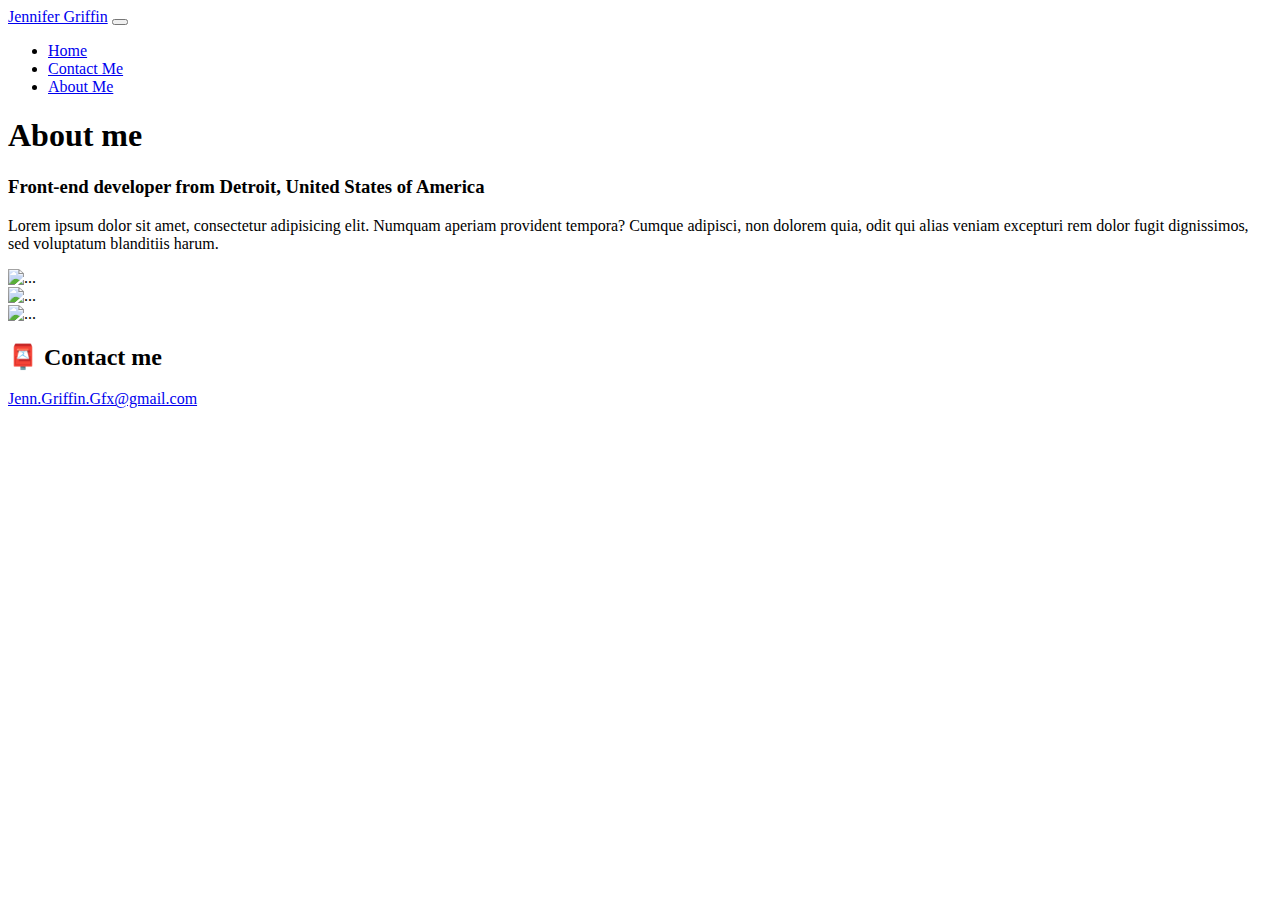
==== about.html @ 4546232f "added about file" ====
<!DOCTYPE html>
<html lang="en">
  <head>
    <meta charset="UTF-8" />
    <meta http-equiv="X-UA-Compatible" content="IE=edge" />
    <meta name="viewport" content="width=device-width, initial-scale=1.0" />
    <link
      href="https://cdn.jsdelivr.net/npm/bootstrap@5.0.1/dist/css/bootstrap.min.css"
      rel="stylesheet"
      integrity="sha384-+0n0xVW2eSR5OomGNYDnhzAbDsOXxcvSN1TPprVMTNDbiYZCxYbOOl7+AMvyTG2x"
      crossorigin="anonymous"
    />
    <script
      src="https://cdn.jsdelivr.net/npm/bootstrap@5.0.1/dist/js/bootstrap.bundle.min.js"
      integrity="sha384-gtEjrD/SeCtmISkJkNUaaKMoLD0//ElJ19smozuHV6z3Iehds+3Ulb9Bn9Plx0x4"
      crossorigin="anonymous"
    ></script>
    <link rel="stylesheet" href="style.css" />
    <title>About Jennifer Griffin</title>
  </head>
  <body>
    <nav class="navbar fixed-top navbar-expand-md navbar-light bg-light">
      <div class="container-fluid">
        <a class="navbar-brand" href="#">Jennifer Griffin</a>
        <button
          class="navbar-toggler"
          type="button"
          data-bs-toggle="collapse"
          data-bs-target="#navbarNav"
          aria-controls="navbarNav"
          aria-expanded="false"
          aria-label="Toggle navigation"
        >
          <span class="navbar-toggler-icon"></span>
        </button>
        <div class="collapse navbar-collapse" id="navbarNav">
          <ul class="navbar-nav">
            <li class="nav-item">
              <a class="nav-link active" aria-current="page" href="index.html">Home</a>
            </li>
            <li class="nav-item">
              <a class="nav-link" href="about.html#contact">Contact Me</a>
            </li>
            <li class="nav-item">
              <a class="nav-link" href="about.html">About Me</a>
            </li>
          </ul>
        </div>
      </div>
    </nav>
   
    <h1>About me</h1>
    <h3>Front-end developer from Detroit, United States of America</h3>
    <div class="about-paragraphs">
      <p>
        Lorem ipsum dolor sit amet, consectetur adipisicing elit. Numquam
        aperiam provident tempora? Cumque adipisci, non dolorem quia, odit qui
        alias veniam excepturi rem dolor fugit dignissimos, sed voluptatum
        blanditiis harum.
        <br />
      </p>
    </div>
    <div class="container">
      <div class="row">
        <div class="col-md-4">
          <img
            src="images/yoga.png"
            class="img-fluid rounded p-2 border image"
            alt="..."
          />
        </div>
        <div class="col-md-4">
          <img
            src="images/weather.png"
            class="img-fluid rounded p-2 border image"
            alt="..."
          />
        </div>
        <div class="col-md-4">
          <img
            src="images/yogurt.png"
            class="img-fluid rounded p-2 border image"
            alt="..."
          />
        </div>
      </div>
    </div>
  </body>
    <div class="" <div id="contact">
      <h2>📮 Contact me</h2>
      <a href="mailto:Jenn.Griffin.Gfx@gmail.com" class="email-link">
        Jenn.Griffin.Gfx@gmail.com
      </a>
    </div>
  </body>
</html>
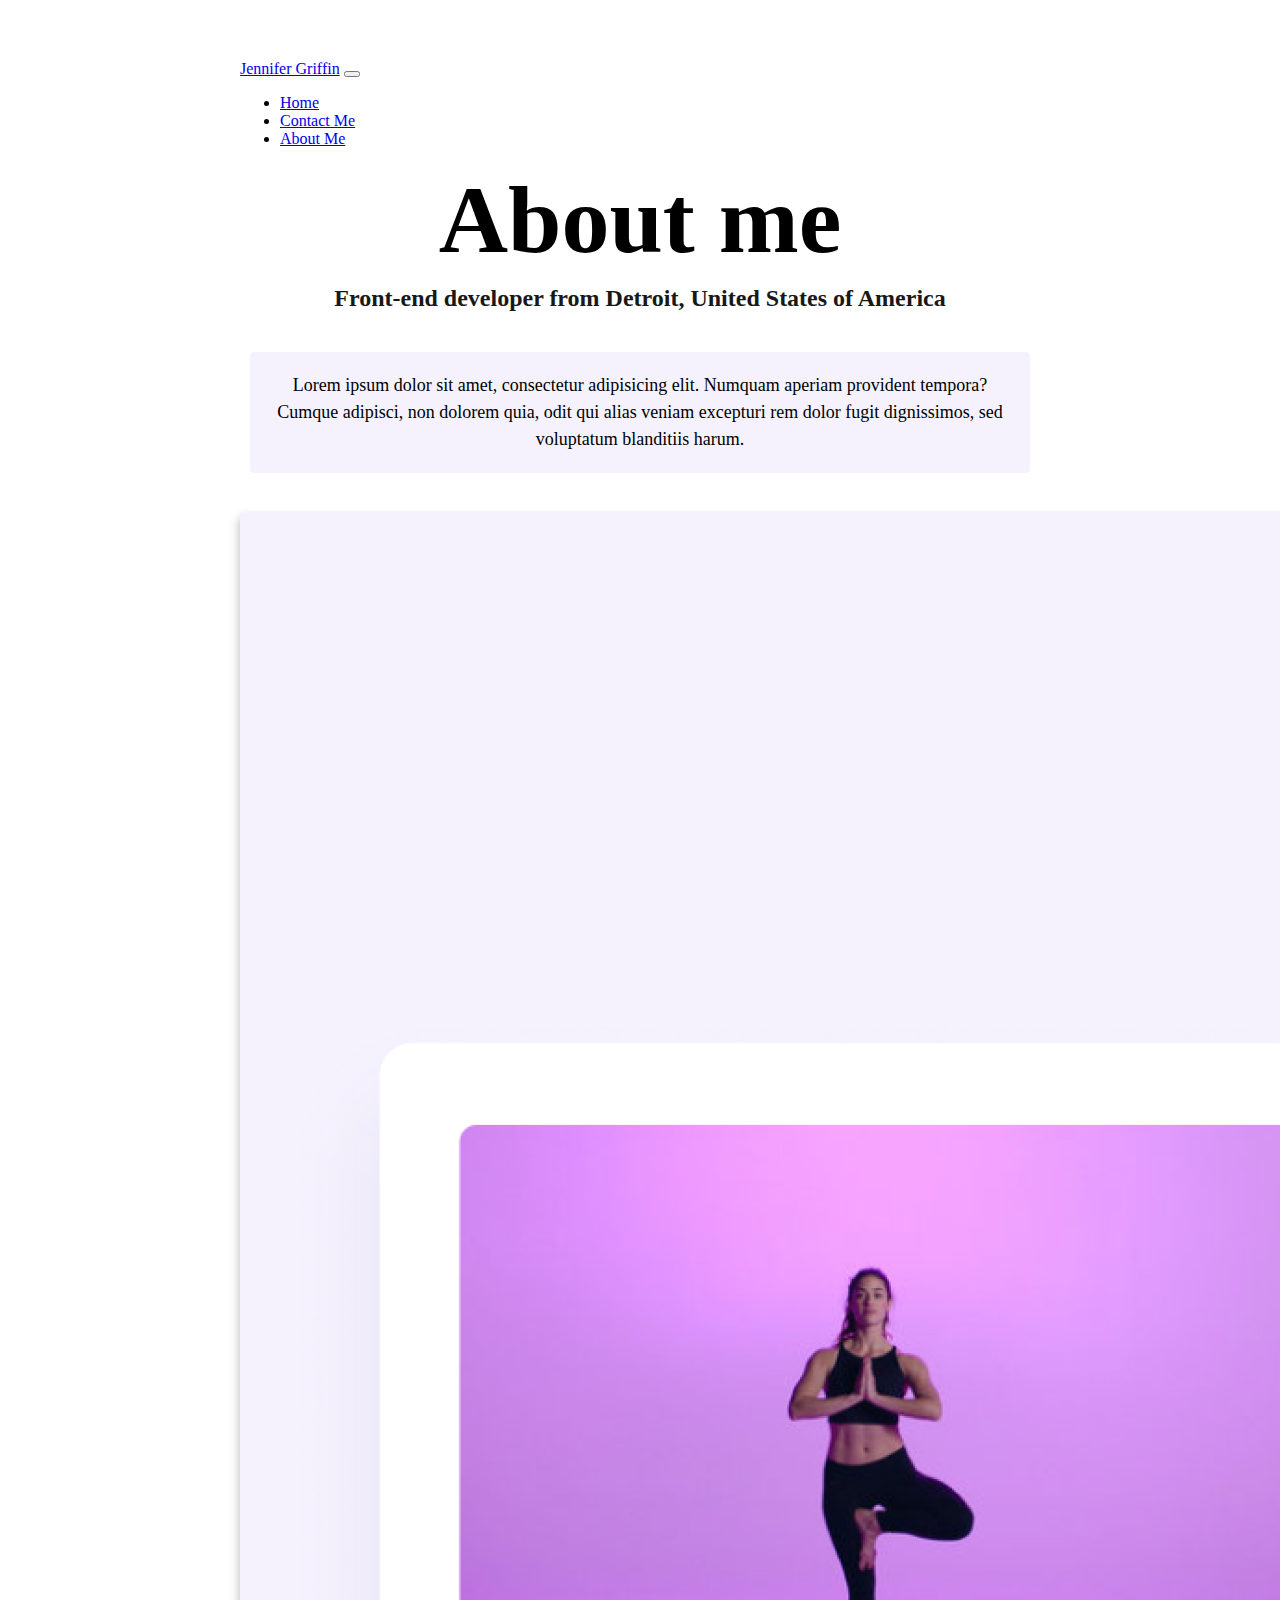
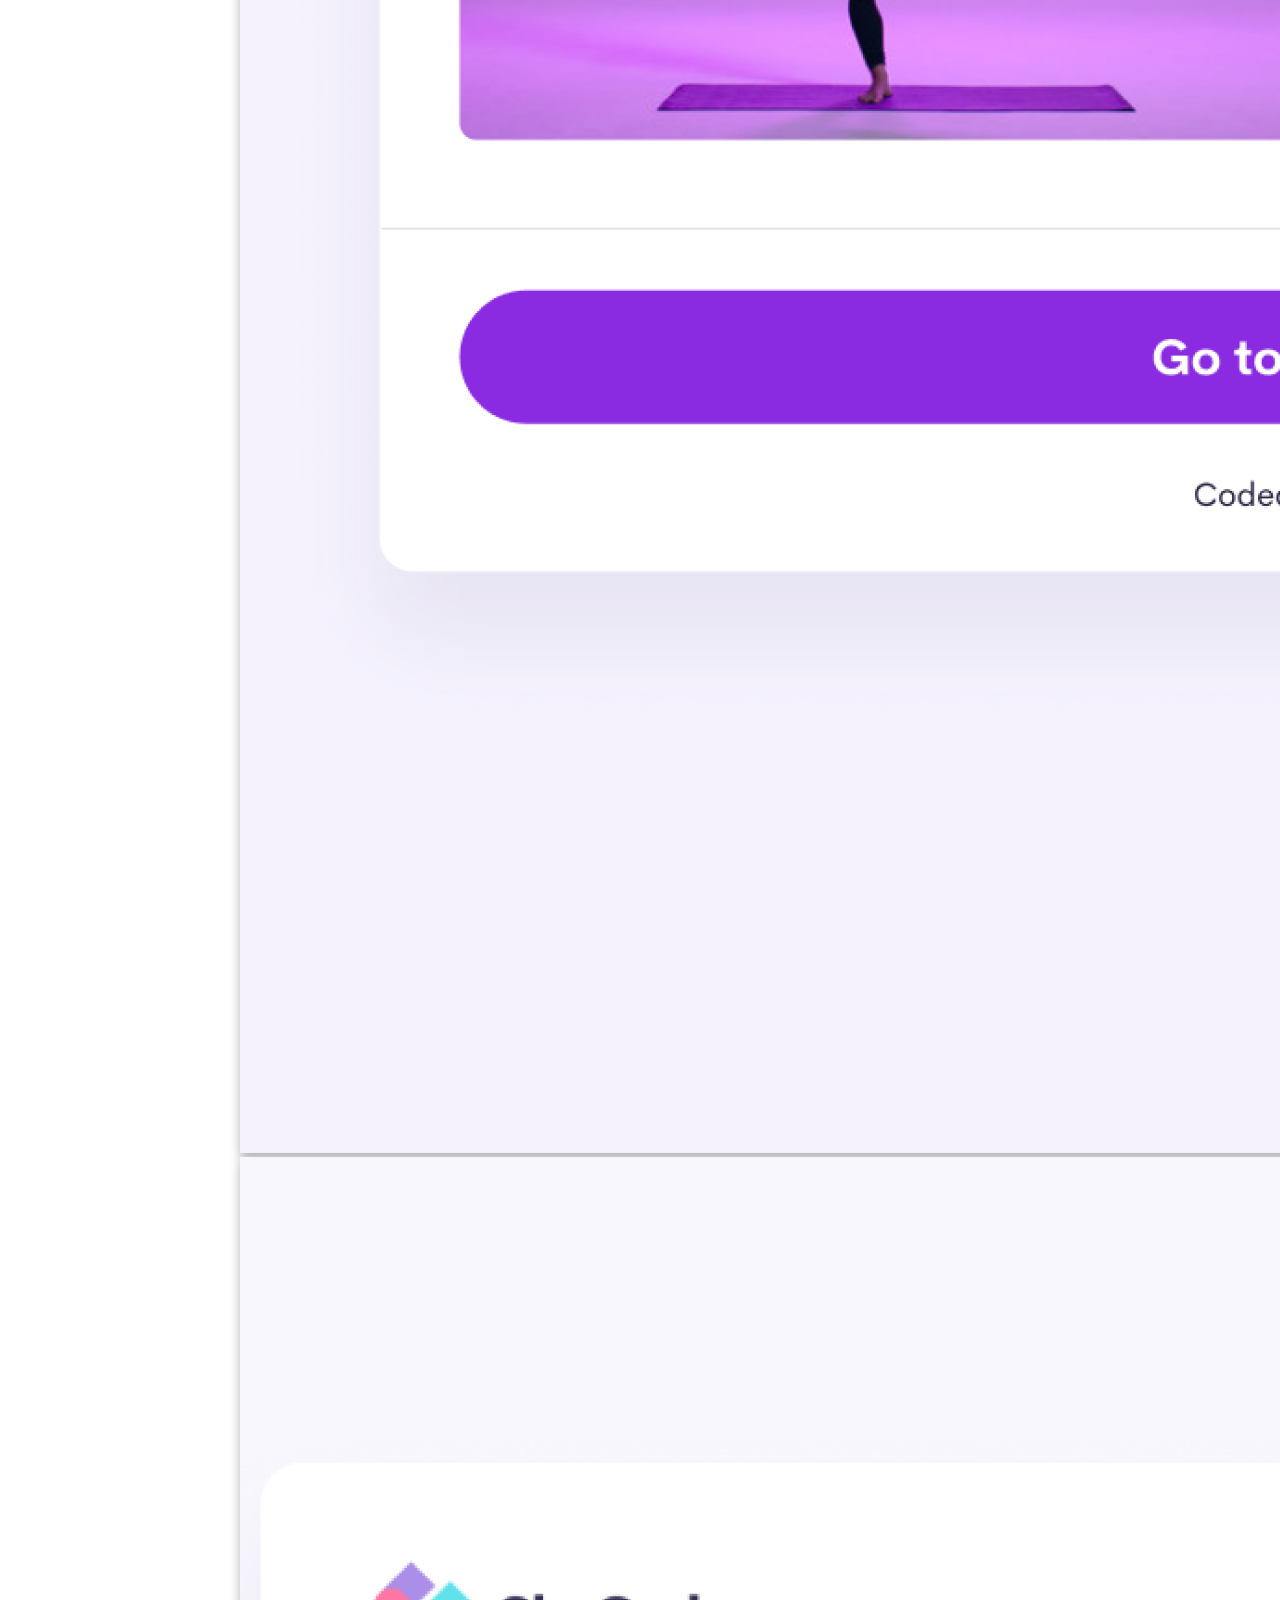
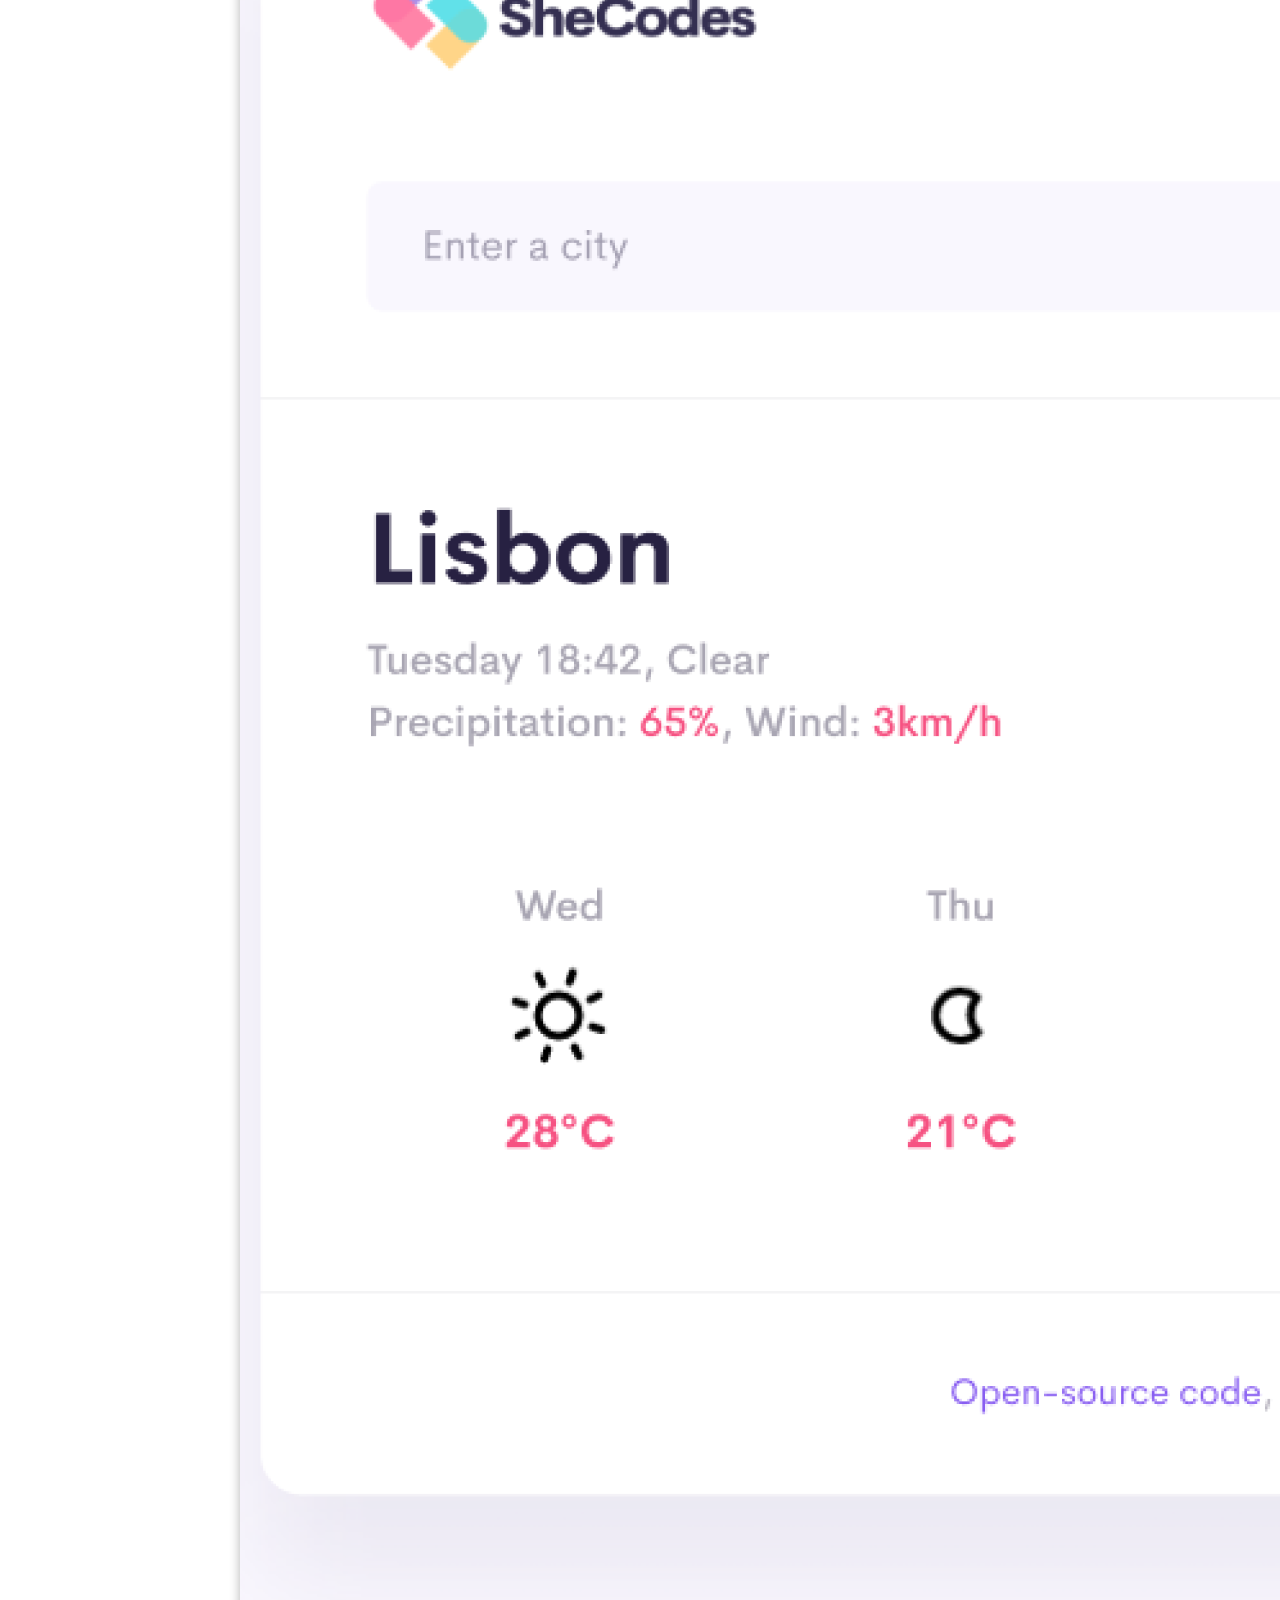
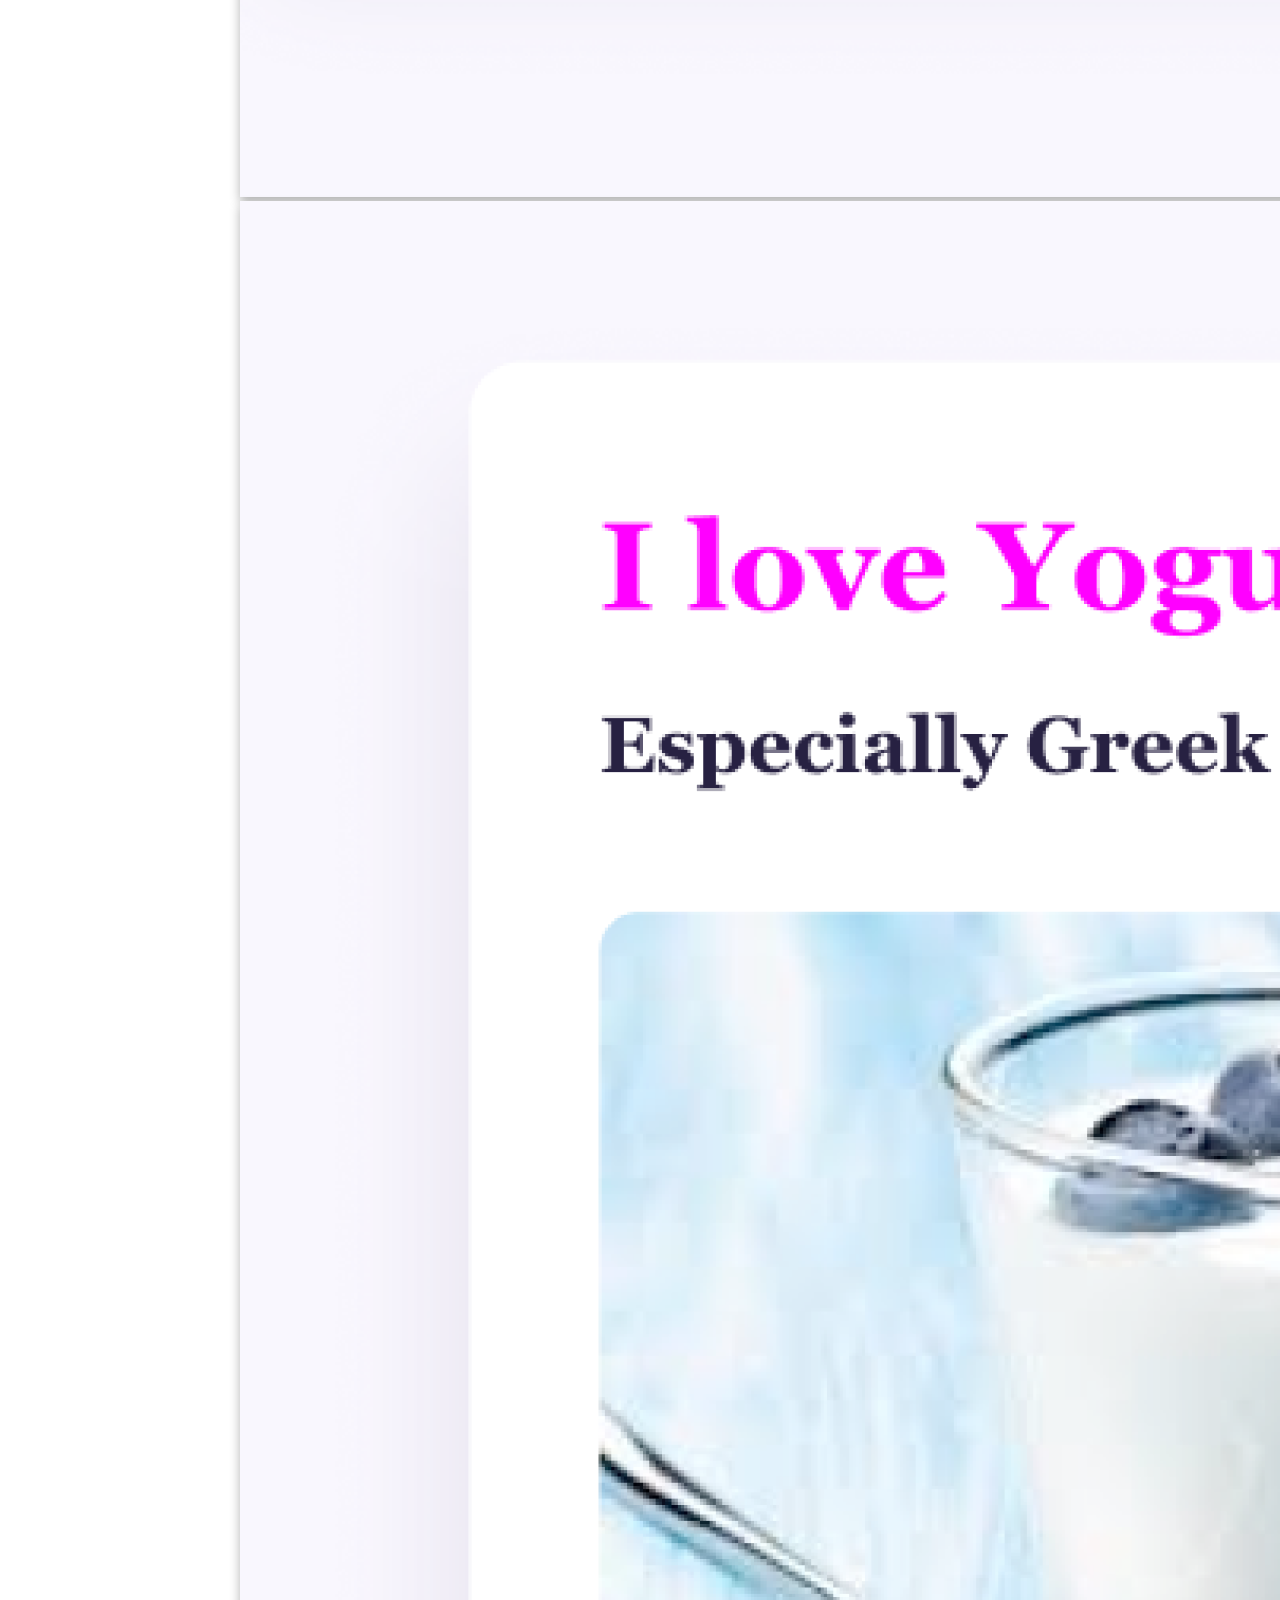
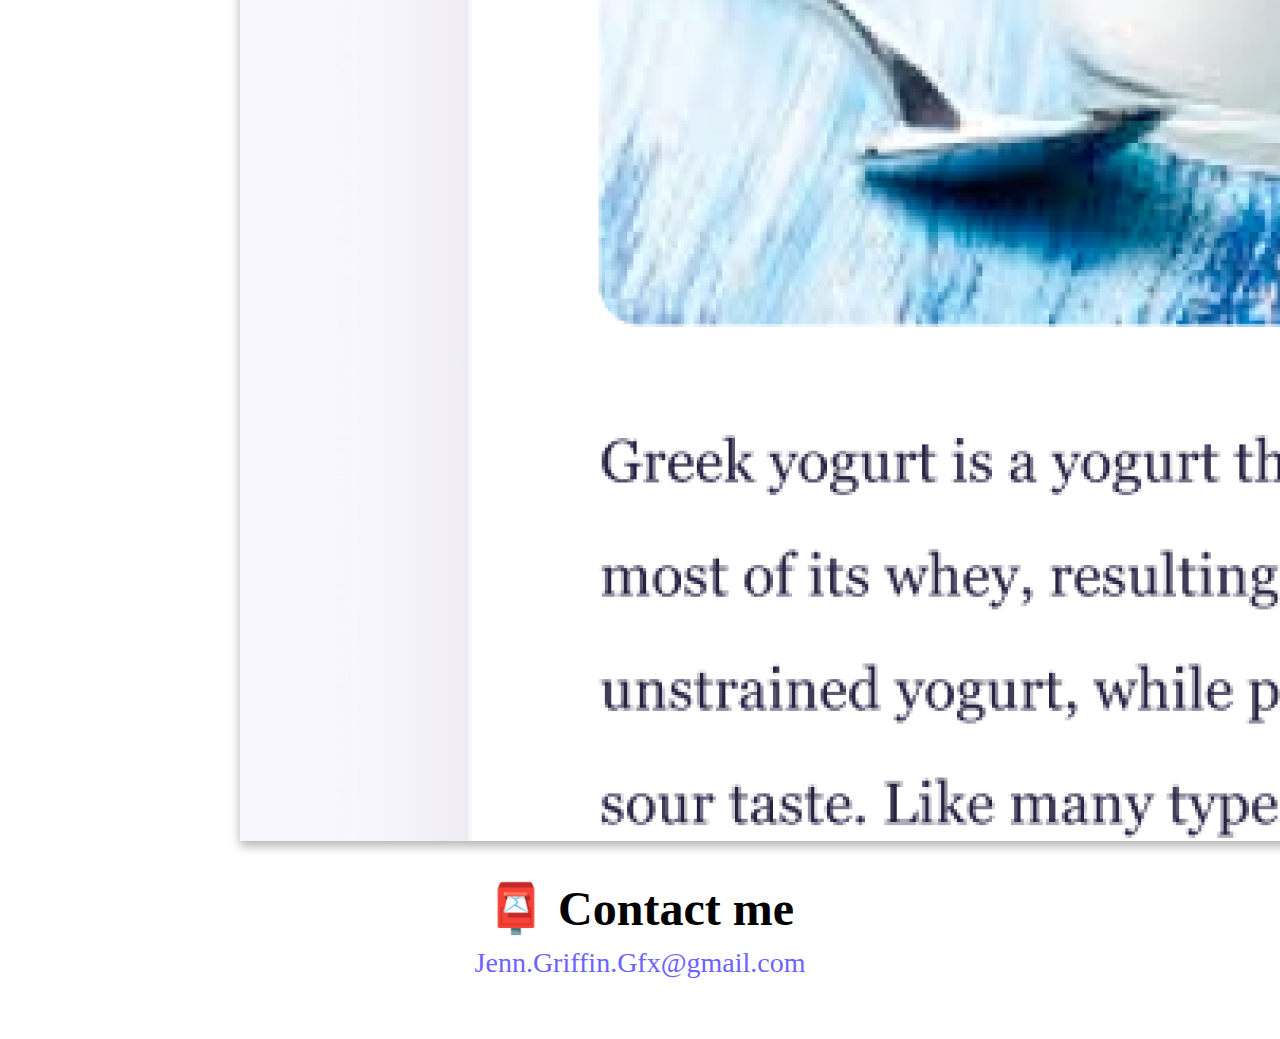
==== commit f845904b: "created src folder placed images & stylesheet. Made appropriate changes in code t follow" ====
--- a/about.html
+++ b/about.html
@@ -15,7 +15,7 @@
       integrity="sha384-gtEjrD/SeCtmISkJkNUaaKMoLD0//ElJ19smozuHV6z3Iehds+3Ulb9Bn9Plx0x4"
       crossorigin="anonymous"
     ></script>
-    <link rel="stylesheet" href="style.css" />
+    <link rel="stylesheet" href="/src/style.css" />
     <title>About Jennifer Griffin</title>
   </head>
   <body>
@@ -64,21 +64,21 @@
       <div class="row">
         <div class="col-md-4">
           <img
-            src="images/yoga.png"
+            src="/src/images/yoga.png"
             class="img-fluid rounded p-2 border image"
             alt="..."
           />
         </div>
         <div class="col-md-4">
           <img
-            src="images/weather.png"
+            src="src/images/weather.png"
             class="img-fluid rounded p-2 border image"
             alt="..."
           />
         </div>
         <div class="col-md-4">
           <img
-            src="images/yogurt.png"
+            src="/src/images/yogurt.png"
             class="img-fluid rounded p-2 border image"
             alt="..."
           />
--- a/src/style.css
+++ b/src/style.css
@@ -0,0 +1,114 @@
+:root {
+  --primary-color: #6c63ff;
+  --secondary-color: #f5f2fe;
+  --box-shadow: 0 5px 10px rgba(0, 0, 0, 0.3);
+}
+
+body {
+  margin: 60px auto;
+  max-width: 800px;
+}
+
+h1,
+h2,
+h3 {
+  text-align: center;
+  margin: 10px;
+}
+
+h1 {
+  font-size: 96px;
+}
+
+h2 {
+  padding-top: 25px;
+  font-size: 48px;
+}
+
+h3 {
+  font-size: 24px;
+  opacity: 0.9;
+}
+
+p {
+  background: var(--secondary-color);
+  padding: 20px;
+  border-radius: 4px;
+  font-size: 18px;
+  line-height: 1.5;
+  text-align: center;
+}
+
+.navigation-links {
+  display: flex;
+  margin-top: 40px;
+  justify-content: center;
+}
+
+.navigation-links a {
+  margin: 20px;
+  border-radius: 4px;
+  padding: 20px 15px;
+  text-decoration: none;
+  text-transform: capitalize;
+}
+
+.contact-link {
+  background: var(--primary-color);
+  box-shadow: var(--box-shadow);
+  color: white;
+}
+
+.about-link {
+  color: var(--primary-color);
+  border: 1px solid var(--primary-color);
+}
+
+.info-links {
+  border-radius: 4px;
+  padding: 20px 15px;
+  text-decoration: none;
+  text-transform: capitalize;
+}
+
+.app-link {
+  background: var(--primary-color);
+  box-shadow: var(--box-shadow);
+  color: white;
+}
+
+.homepage-link {
+  color: var(--primary-color);
+  text-align: center;
+  display: block;
+}
+
+.about-paragraphs {
+  display: flex;
+  margin: 30px 0;
+}
+
+.about-paragraphs p {
+  margin: 10px;
+}
+
+.email-link {
+  display: flex;
+  justify-content: center;
+  color: var(--primary-color);
+  font-size: 28px;
+  text-decoration: none;
+}
+
+.email-link:hover {
+  text-decoration: underline;
+}
+
+.img {
+  max-width: 100px;
+  height: auto;
+}
+
+.image {
+  box-shadow: var(--box-shadow);
+}
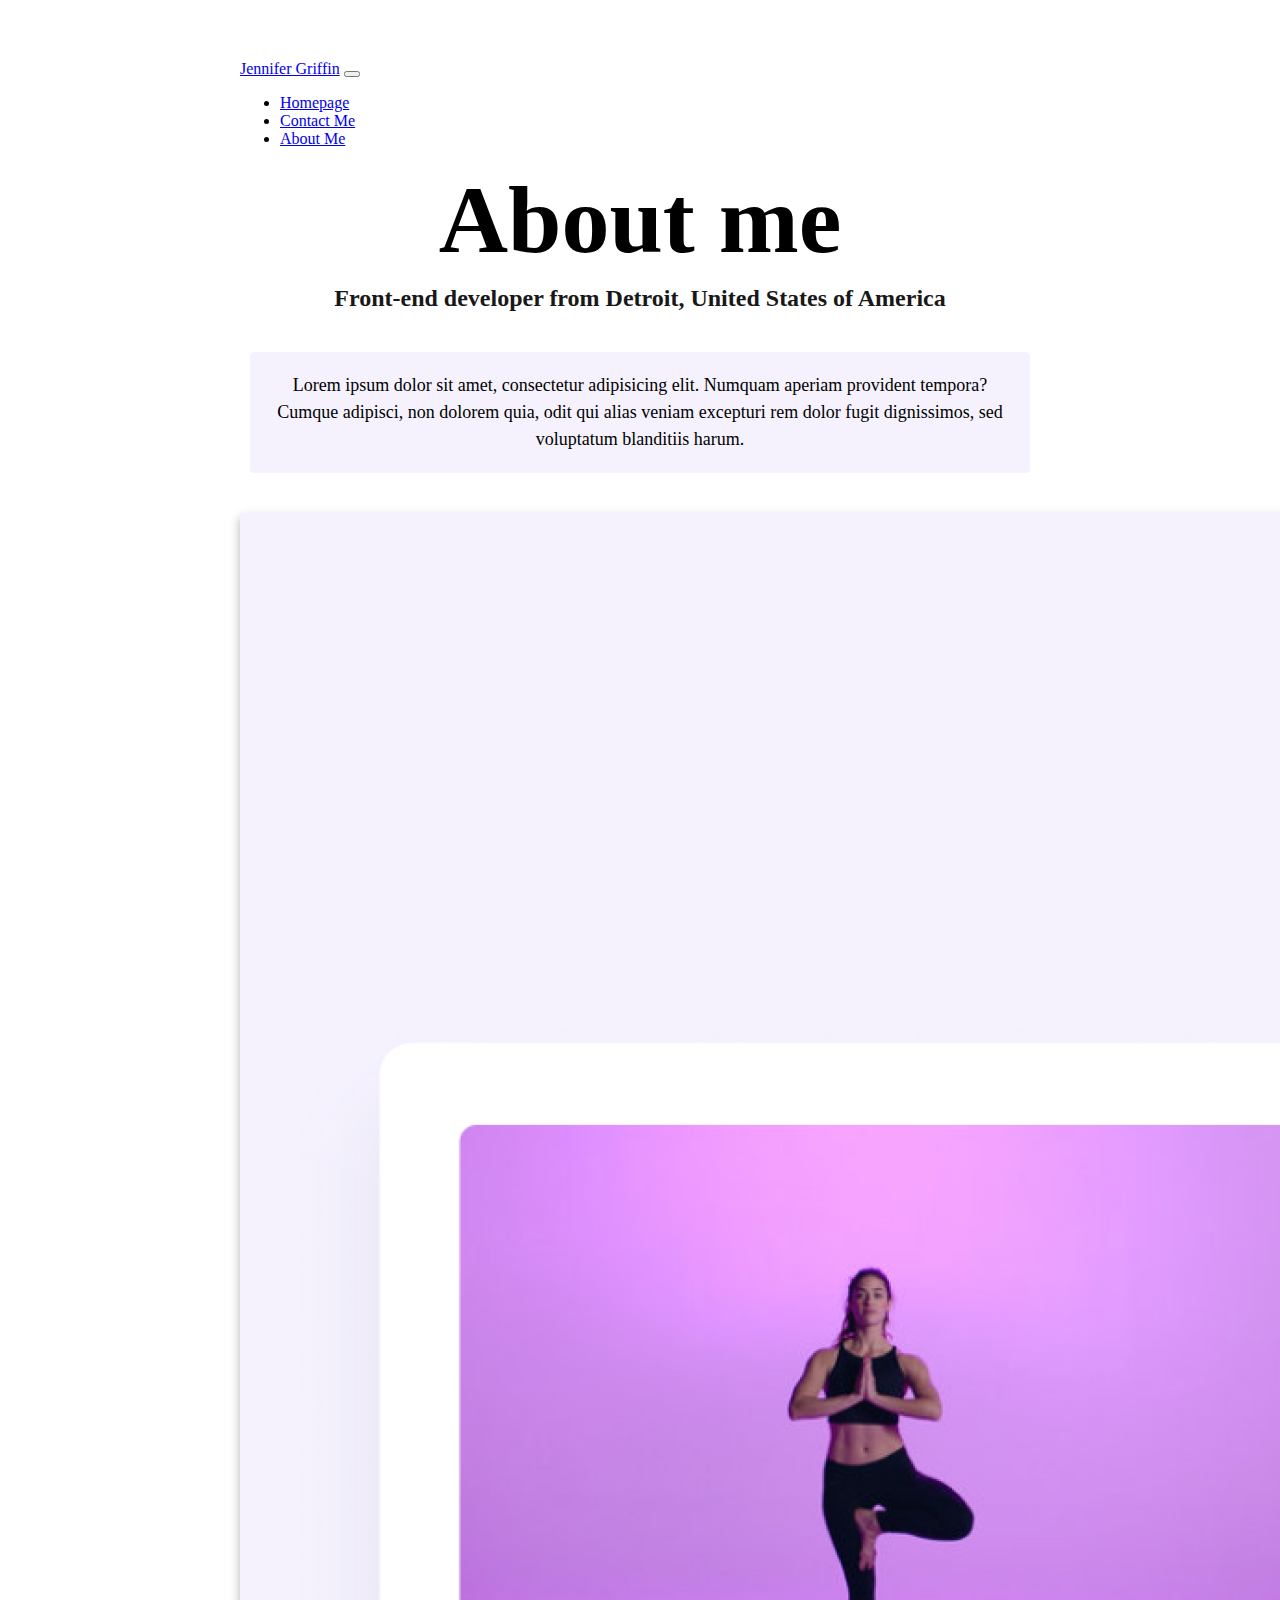
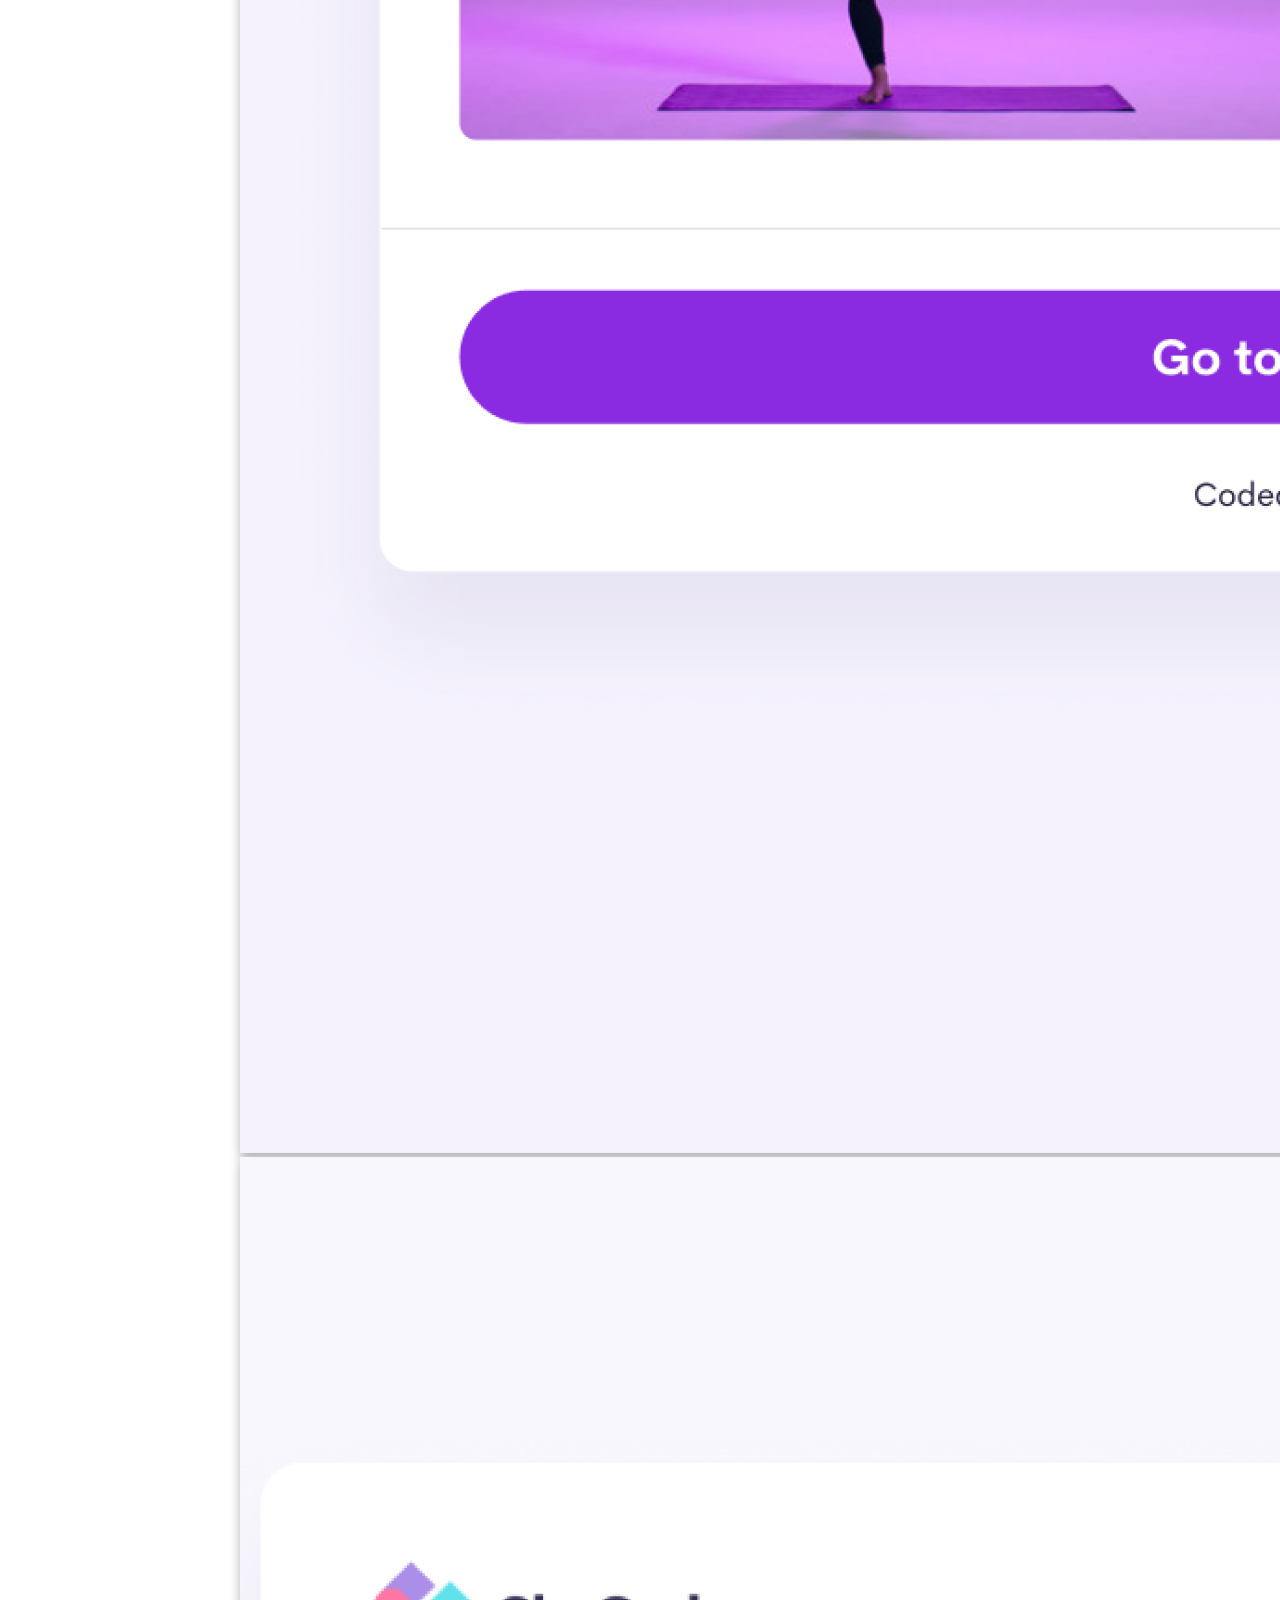
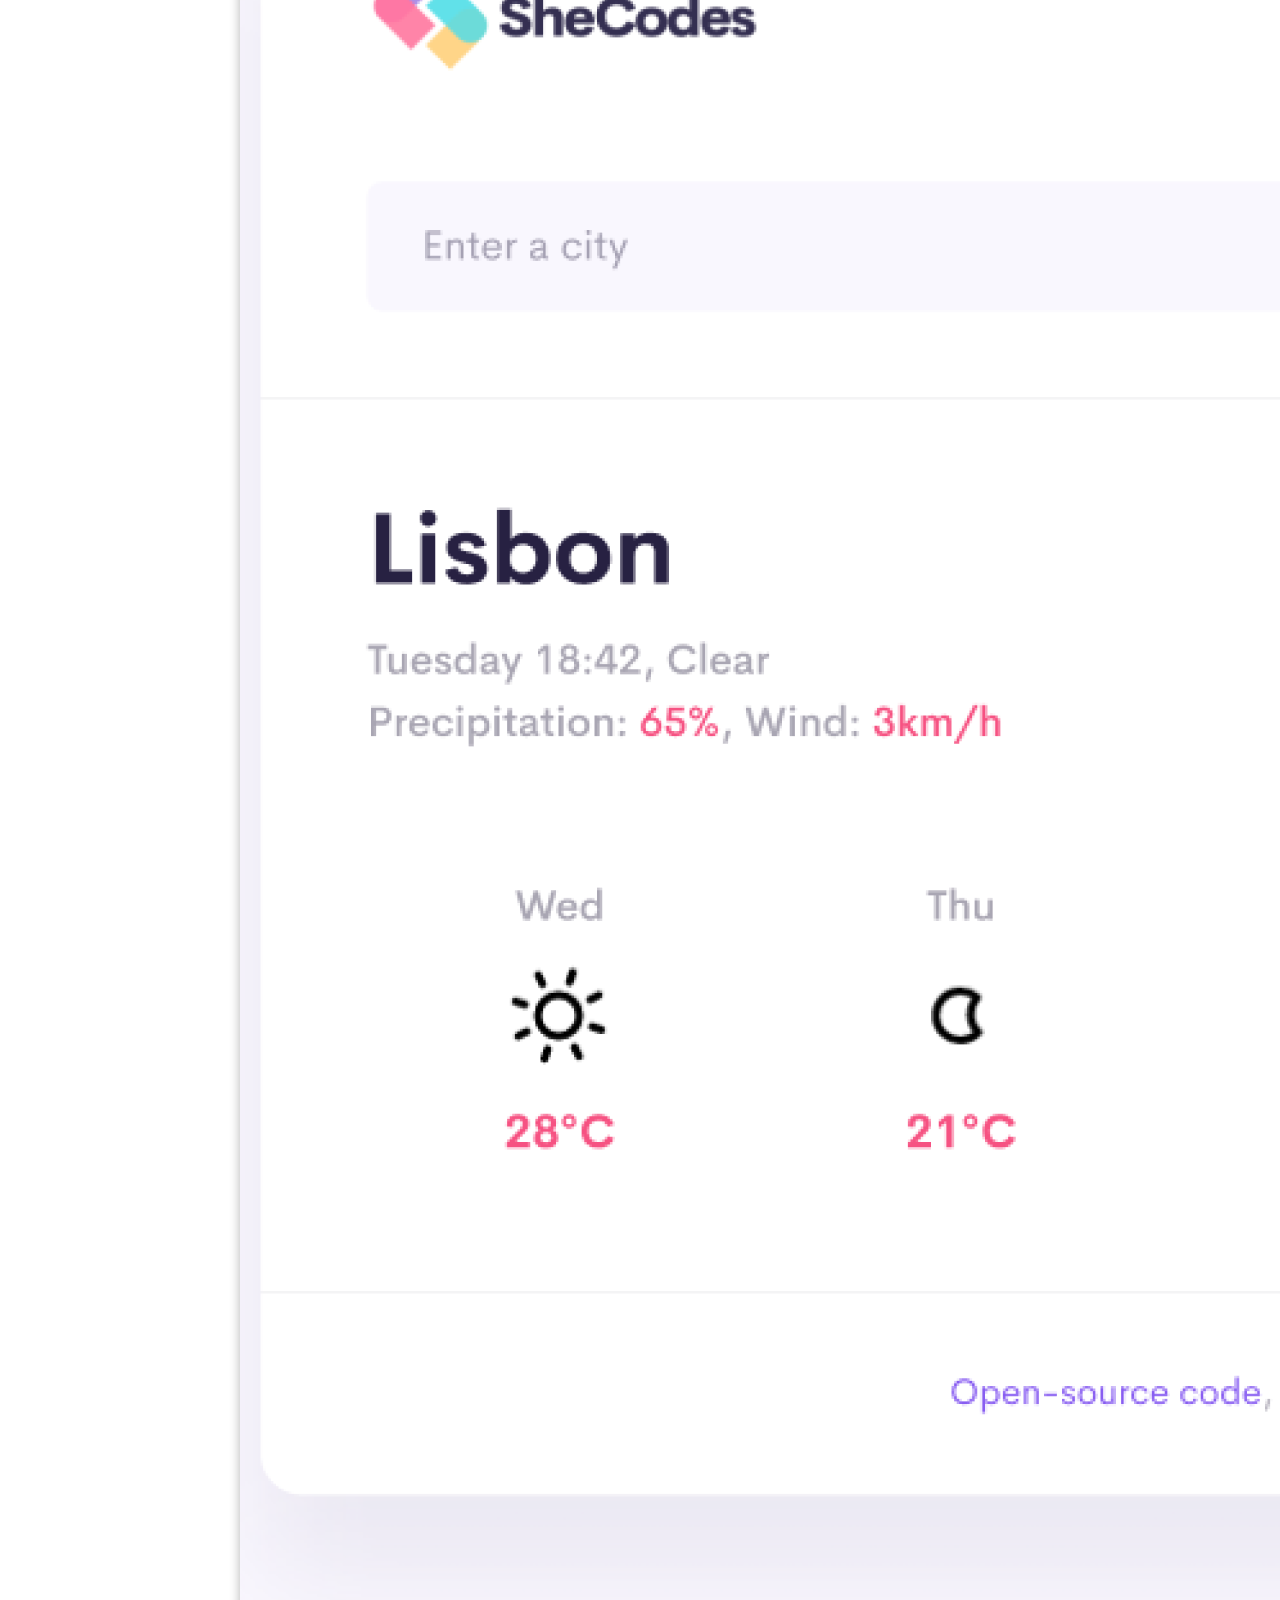
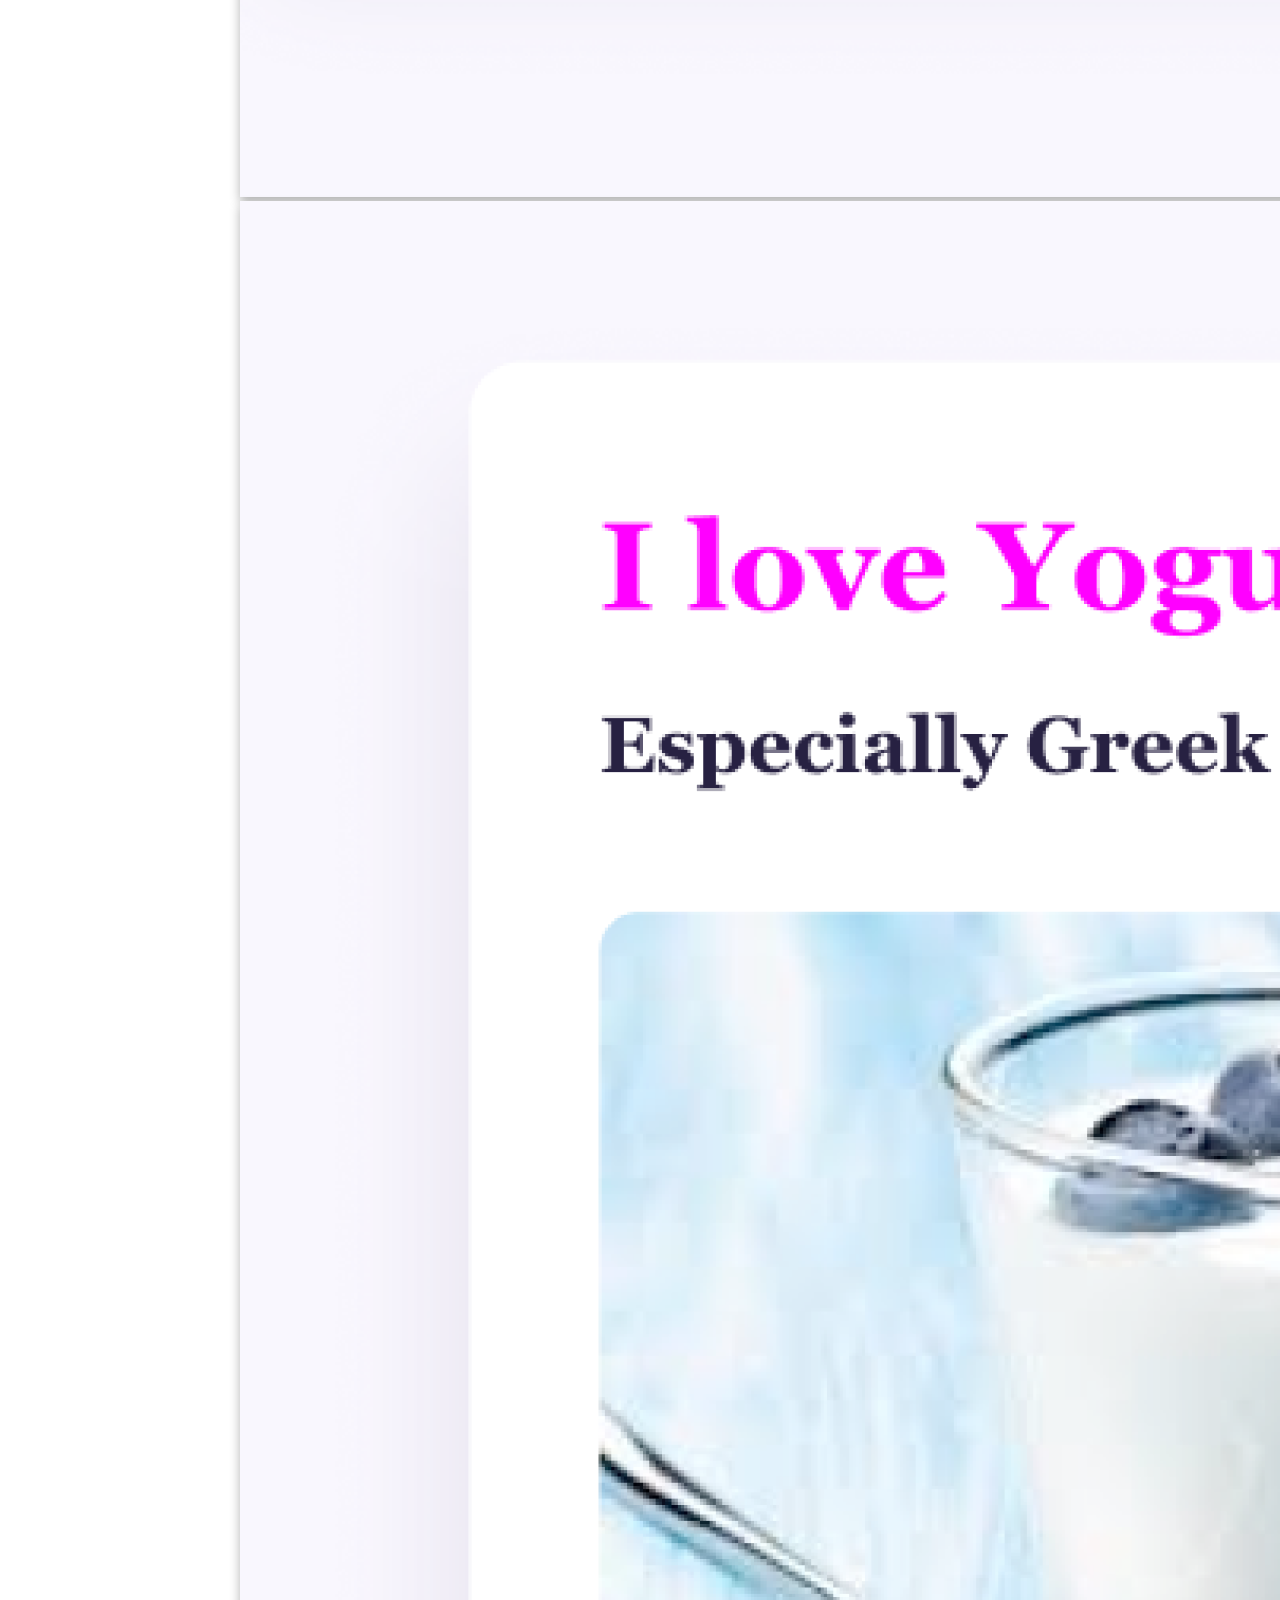
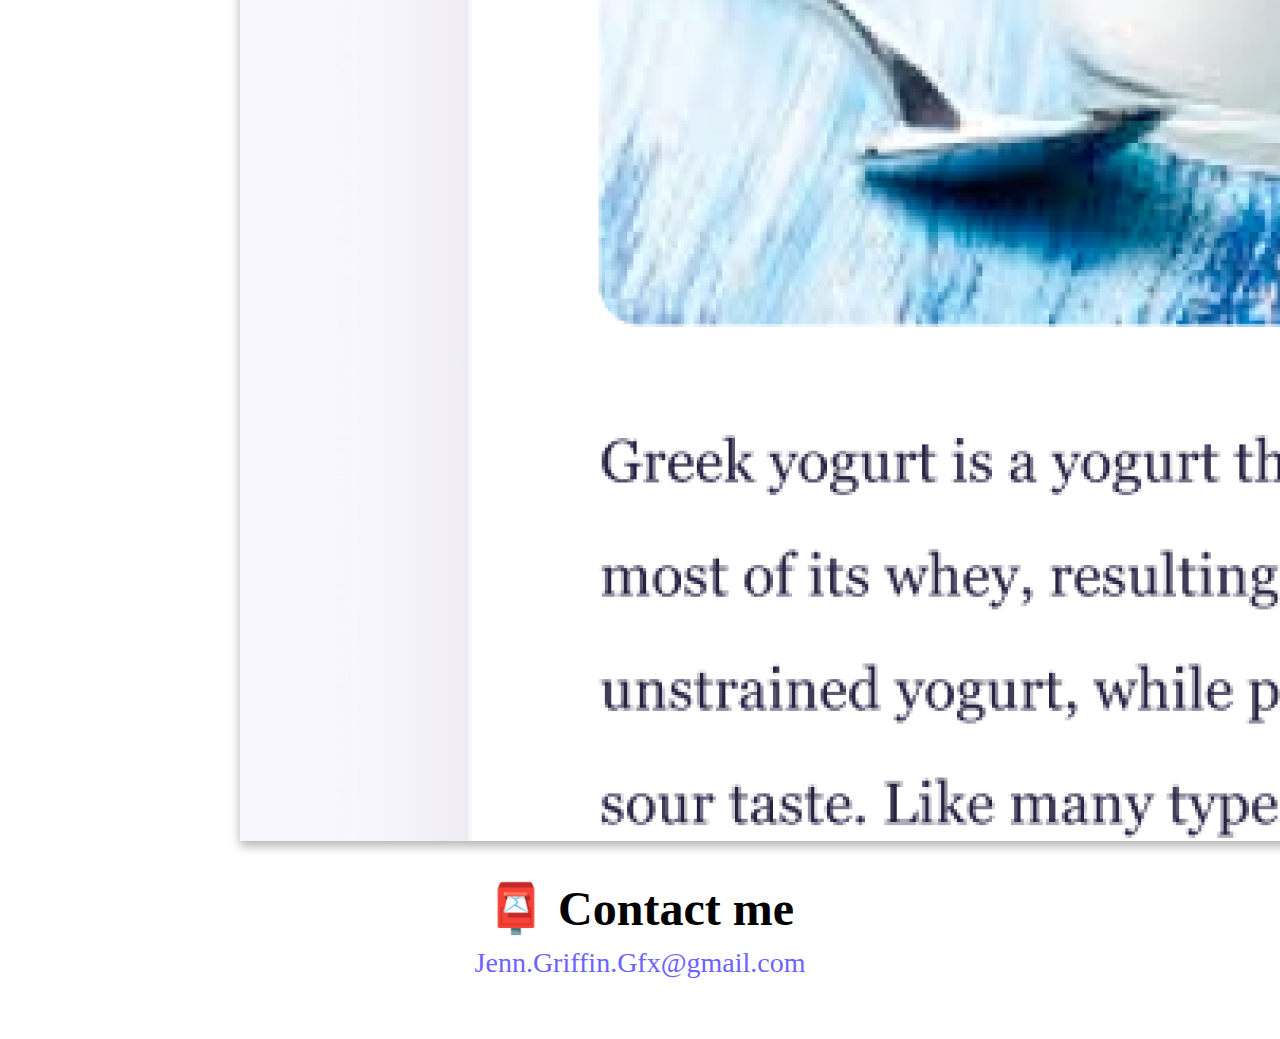
==== commit 64b236e8: "Implementing SEO characteristics" ====
--- a/about.html
+++ b/about.html
@@ -16,7 +16,7 @@
       crossorigin="anonymous"
     ></script>
     <link rel="stylesheet" href="/src/style.css" />
-    <title>About Jennifer Griffin</title>
+    <title>Info about JL Griffin</title>
   </head>
   <body>
     <nav class="navbar fixed-top navbar-expand-md navbar-light bg-light">
@@ -36,7 +36,7 @@
         <div class="collapse navbar-collapse" id="navbarNav">
           <ul class="navbar-nav">
             <li class="nav-item">
-              <a class="nav-link active" aria-current="page" href="index.html">Home</a>
+              <a class="nav-link active" aria-current="page" href="index.html">Homepage</a>
             </li>
             <li class="nav-item">
               <a class="nav-link" href="about.html#contact">Contact Me</a>
@@ -88,7 +88,7 @@
   </body>
     <div class="" <div id="contact">
       <h2>📮 Contact me</h2>
-      <a href="mailto:Jenn.Griffin.Gfx@gmail.com" class="email-link">
+      <a href="mailto:Jenn.Griffin.Gfx@gmail.com" class="email-link" title="email for JL Griffin">
         Jenn.Griffin.Gfx@gmail.com
       </a>
     </div>
--- a/src/style.css
+++ b/src/style.css
@@ -112,3 +112,17 @@
 .image {
   box-shadow: var(--box-shadow);
 }
+@media (max-width: 576px) {
+  h1 {
+    font-size: 52px;
+  }
+  h2 {
+    font-size: 28px;
+  }
+  h3 {
+    font-size: 18px;
+  }
+  p {
+    font-size: 14px;
+  }
+}